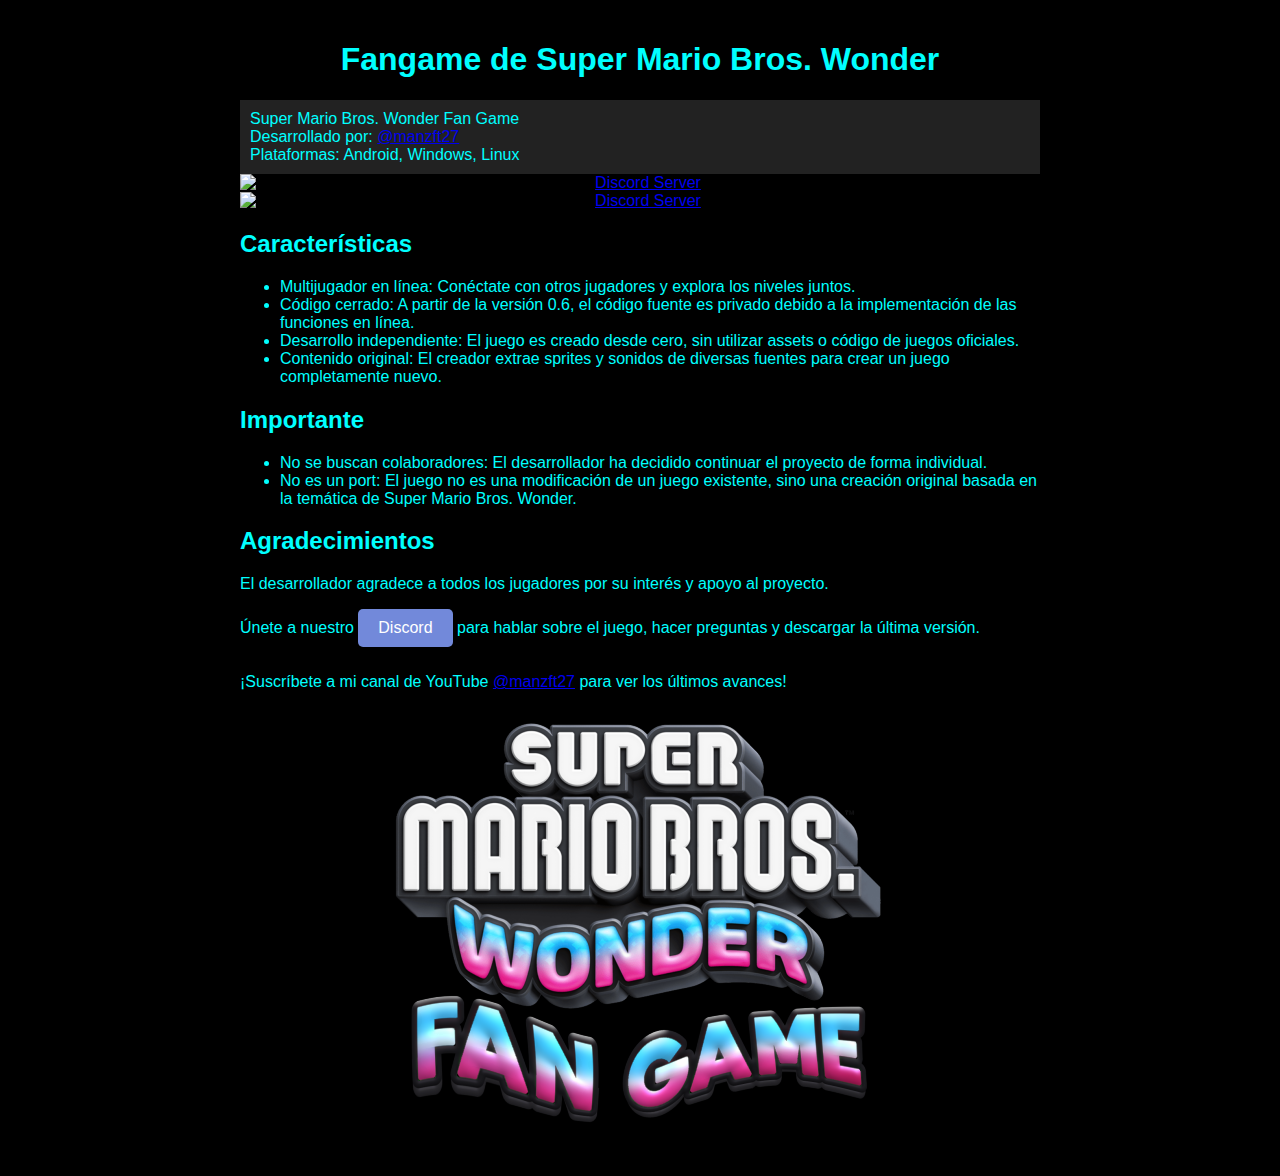
==== about/index.html @ a3ec2012 "Create index.html" ====
<!DOCTYPE html>
<!DOCTYPE html>
    <html lang="es" prefix="og: https://ogp.me/ns#">
<head>
    <meta charset="UTF-8">
    <meta name="viewport" content="width=device-width, initial-scale=1.0">
    <!-- w3c -->
    <title>Acerca de SMBWF - Manzft27 | Fangame, Discord, YouTube</title>
    
    <!-- Keywords -->
    <meta name="keywords" content="smbwf, fangame, acerca de, discord, manzft27, youtube, gaming, comunidad, normas, conducta, contenido" />
    
     <meta name="author" content="Manzft27" />

    <!-- opengraph -->
    <meta property="og:image" content="https://smbwf.github.io/logo.png"/>
    <meta property="og:image:alt" content="Acerca de SMBWF - Manzft27 | Fangame"/>
    <meta property="og:image:width" content="558"/>
    <meta property="og:image:height" content="449"/>
    <meta property="og:site_name" content="Acerca de SMBWF - Manzft27 | Fangame, Discord, YouTube"/>
    <meta property="og:type" content="website"/>
    <meta property="og:title" content="Acerca de SMBWF - Manzft27 | Fangame, Discord, YouTube"/>
    <meta property="og:url" content="https://smbwf.github.io/about"/>
    <meta property="og:description" content="Descubre lo importante del juego de Manzft27 dedicado al fangame SMBWF. ¡Únete a nuestra comunidad de jugadores!"/>
  
    <!-- twitter card -->
    <meta name="twitter:image:src" content="https://smbwf.github.io/logo.png"/>
    <meta name="twitter:site" content="https://smbwf.github.io/about"/>
    <meta name="twitter:card" content="https://smbwf.github.io/logo.png"/>
    <meta name="twitter:title" content="Acerca de SMBWF - Manzft27 | Fangame, Discord, YouTube"/>
    <meta name="twitter:description" content="Descubre lo importante del juego de Manzft27 dedicado al fangame SMBWF. ¡Únete a nuestra comunidad de jugadores!"/>
    <link rel="shortcut icon" href="https://smbwf.github.io/favicon.ico" type="image/x-icon">
    <style>
        body {
            font-family: sans-serif;
            margin: 0;
            background-color: #000; /* Fondo negro */
            color: #00ffff; /* Texto azul cian */
        }

        .container {
            max-width: 800px;
            margin: 0 auto; /* Centra el contenido */
            padding: 20px;
        }

        h1 {
            color: #0ff; /* Encabezado principal en azul cian más intenso */
            text-align: center;
        }

        .note {
            background-color: #222;
            padding: 10px;
        }

        code {
            background-color: #222;
            color: #fff;
            padding: 2px;
        }

        img {
            max-width: 100%;
            height: auto;
            display: block;
            margin: 0 auto; /* Centra la imagen */
        }

        .discord-link {
            background-color: #7289DA; /* Color de Discord */
            color: #fff;
            padding: 10px 20px;
            text-decoration: none;
            border-radius: 5px;
            display: inline-block;
            margin-bottom: 10px;
        }
    </style>
</head>
<body>
    <div class="container">
        <h1>Fangame de Super Mario Bros. Wonder</h1>
        <div class="note">
            Super Mario Bros. Wonder Fan Game<br>
            Desarrollado por: <a href="https://youtube.com/@manzft27">@manzft27</a><br>
            Plataformas: Android, Windows, Linux
        </div>
<div align="center">
<a href="https://discord.com/invite/QgQseGj8hc"><img alt="Discord Server" height="56" src="https://cdn.jsdelivr.net/npm/@intergrav/devins-badges@3/assets/cozy/social/discord-plural_vector.svg"></a>
</div>

<div align="center">
<a href="https://m.youtube.com/@manzft27"><img alt="Discord Server" height="56" src="https://cdn.jsdelivr.net/npm/@intergrav/devins-badges@3/assets/cozy/social/youtube-plural_vector.svg"></a>
</div>

        <h2>Características</h2>
        <ul>
            <li>Multijugador en línea: Conéctate con otros jugadores y explora los niveles juntos.</li>
            <li>Código cerrado: A partir de la versión 0.6, el código fuente es privado debido a la implementación de las funciones en línea.</li>
            <li>Desarrollo independiente: El juego es creado desde cero, sin utilizar assets o código de juegos oficiales.</li>
            <li>Contenido original: El creador extrae sprites y sonidos de diversas fuentes para crear un juego completamente nuevo.</li>
        </ul>

        <h2>Importante</h2>
        <ul>
            <li>No se buscan colaboradores: El desarrollador ha decidido continuar el proyecto de forma individual.</li>
            <li>No es un port: El juego no es una modificación de un juego existente, sino una creación original basada en la temática de Super Mario Bros. Wonder.</li>
        </ul>

        <h2>Agradecimientos</h2>
        <p>El desarrollador agradece a todos los jugadores por su interés y apoyo al proyecto.</p>

        <p>Únete a nuestro <a href="https://discord.com/invite/QgQseGj8hc" class="discord-link">Discord</a> para hablar sobre el juego, hacer preguntas y descargar la última versión.</p>

        <p>¡Suscríbete a mi canal de YouTube <a href="https://youtube.com/@manzft27">@manzft27</a> para ver los últimos avances!</p>

        <img src="https://smbwf.github.io/logo.png" alt="SMBWONDER Fan Game">
    </div>
</body>
</html>
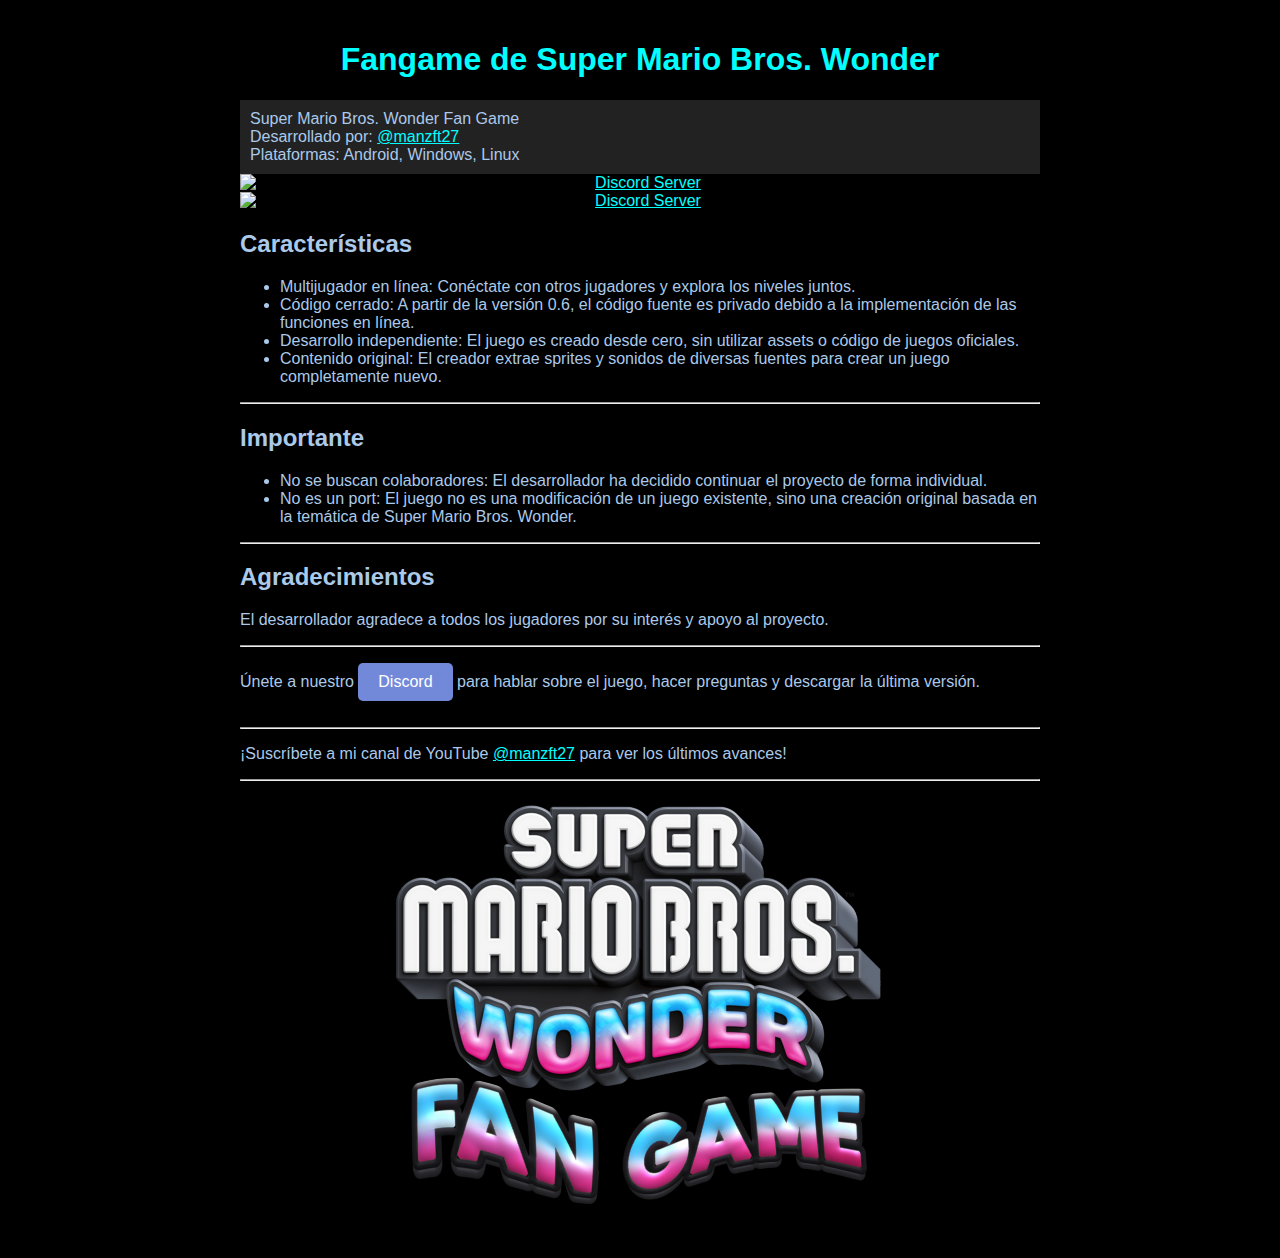
==== commit e6dedceb: "Update index.html" ====
--- a/about/index.html
+++ b/about/index.html
@@ -35,7 +35,7 @@
             font-family: sans-serif;
             margin: 0;
             background-color: #000; /* Fondo negro */
-            color: #00ffff; /* Texto azul cian */
+            color: #abc9e9; /* Texto azul cian */
         }
 
         .container {
@@ -76,6 +76,10 @@
             display: inline-block;
             margin-bottom: 10px;
         }
+        a {
+            color: cyan;
+            decoration: none;
+        }
     </style>
 </head>
 <body>
@@ -101,19 +105,24 @@
             <li>Desarrollo independiente: El juego es creado desde cero, sin utilizar assets o código de juegos oficiales.</li>
             <li>Contenido original: El creador extrae sprites y sonidos de diversas fuentes para crear un juego completamente nuevo.</li>
         </ul>
+        <hr>
 
         <h2>Importante</h2>
         <ul>
             <li>No se buscan colaboradores: El desarrollador ha decidido continuar el proyecto de forma individual.</li>
             <li>No es un port: El juego no es una modificación de un juego existente, sino una creación original basada en la temática de Super Mario Bros. Wonder.</li>
         </ul>
+        <hr>
 
         <h2>Agradecimientos</h2>
         <p>El desarrollador agradece a todos los jugadores por su interés y apoyo al proyecto.</p>
+        <hr>
 
         <p>Únete a nuestro <a href="https://discord.com/invite/QgQseGj8hc" class="discord-link">Discord</a> para hablar sobre el juego, hacer preguntas y descargar la última versión.</p>
+        <hr>
 
         <p>¡Suscríbete a mi canal de YouTube <a href="https://youtube.com/@manzft27">@manzft27</a> para ver los últimos avances!</p>
+        <hr>
 
         <img src="https://smbwf.github.io/logo.png" alt="SMBWONDER Fan Game">
     </div>
